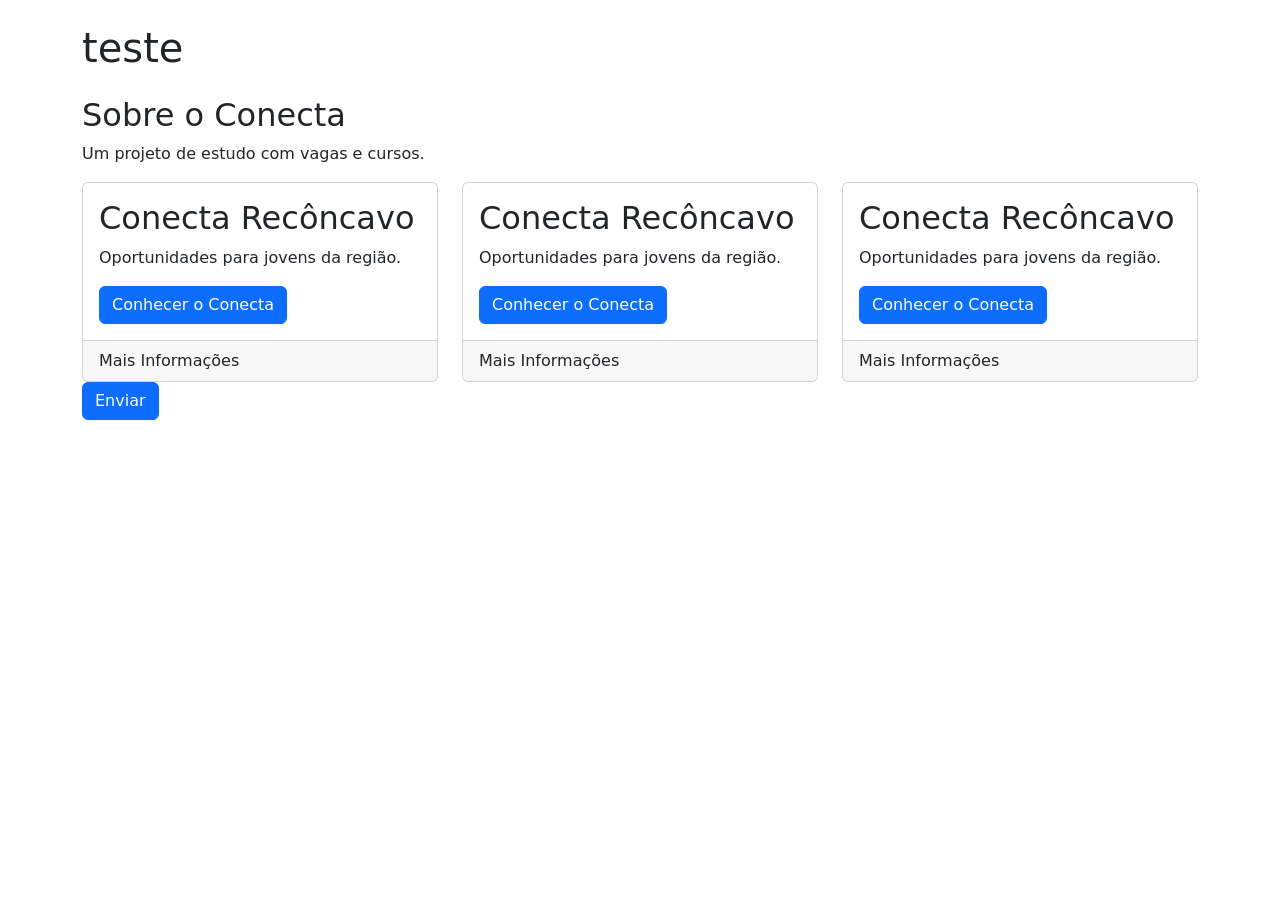
==== modulo 03/aula sla/portifolio/index.html @ 3032c750 "commit" ====
<!doctype html>
<html lang="pt-BR">

<head>
  <meta charset="utf-8">
  <meta name="viewport" content="width=device-width, initial-scale=1">
  <title>Meu portfólio</title>
  <link rel="stylesheet" href="https://cdn.jsdelivr.net/npm/bootstrap@5.3.8/dist/css/bootstrap.min.css">
  <link rel="stylesheet" href="https://cdn.jsdelivr.net/npm/bootstrap-icons@1.13.1/font/bootstrap-icons.min.css">
</head>

<body>
  <main class="container py-4">
    <h1>teste</h1>

    <section id="conecta" class="mt-4">
      <h2>Sobre o Conecta</h2>
      <p>Um projeto de estudo com vagas e cursos.</p>
    </section>
    <div class="row row-cols-1 row-cols-md-3 g-4">
      <div class="col">
        <article class="card">
          <div class="card-body">
            <h2 class="card-title">Conecta Recôncavo</h2>
            <p class="card-text">Oportunidades para jovens da região.</p>
            <a href="#conecta" class="btn btn-primary">
              Conhecer o Conecta
            </a>
          </div>
          <div class="card-footer">Mais Informações</div>
        </article>

      </div>
      <div class="col">
        <article class="card">
          <div class="card-body">
            <h2 class="card-title">Conecta Recôncavo</h2>
            <p class="card-text">Oportunidades para jovens da região.</p>
            <a href="#conecta" class="btn btn-primary">
              Conhecer o Conecta
            </a>
          </div>
          <div class="card-footer">Mais Informações</div>
        </article>

      </div>
      <div class="col">
        <article class="card">
          <div class="card-body">
            <h2 class="card-title">Conecta Recôncavo</h2>
            <p class="card-text">Oportunidades para jovens da região.</p>
            <a href="#conecta" class="btn btn-primary">
              Conhecer o Conecta
            </a>
          </div>
          <div class="card-footer">Mais Informações</div>
        
        </article>

      </div>
    </div>
    <button type="button" class="btn btn-primary">Enviar</button>
  </main>
  <script src="https:
   //cdn.jsdelivr.net/npm/bootstrap@5.3.8/dist/js/bootstrap.bundle.min.js"></script>
  <script src="app.js"></script>
</body>

</html>
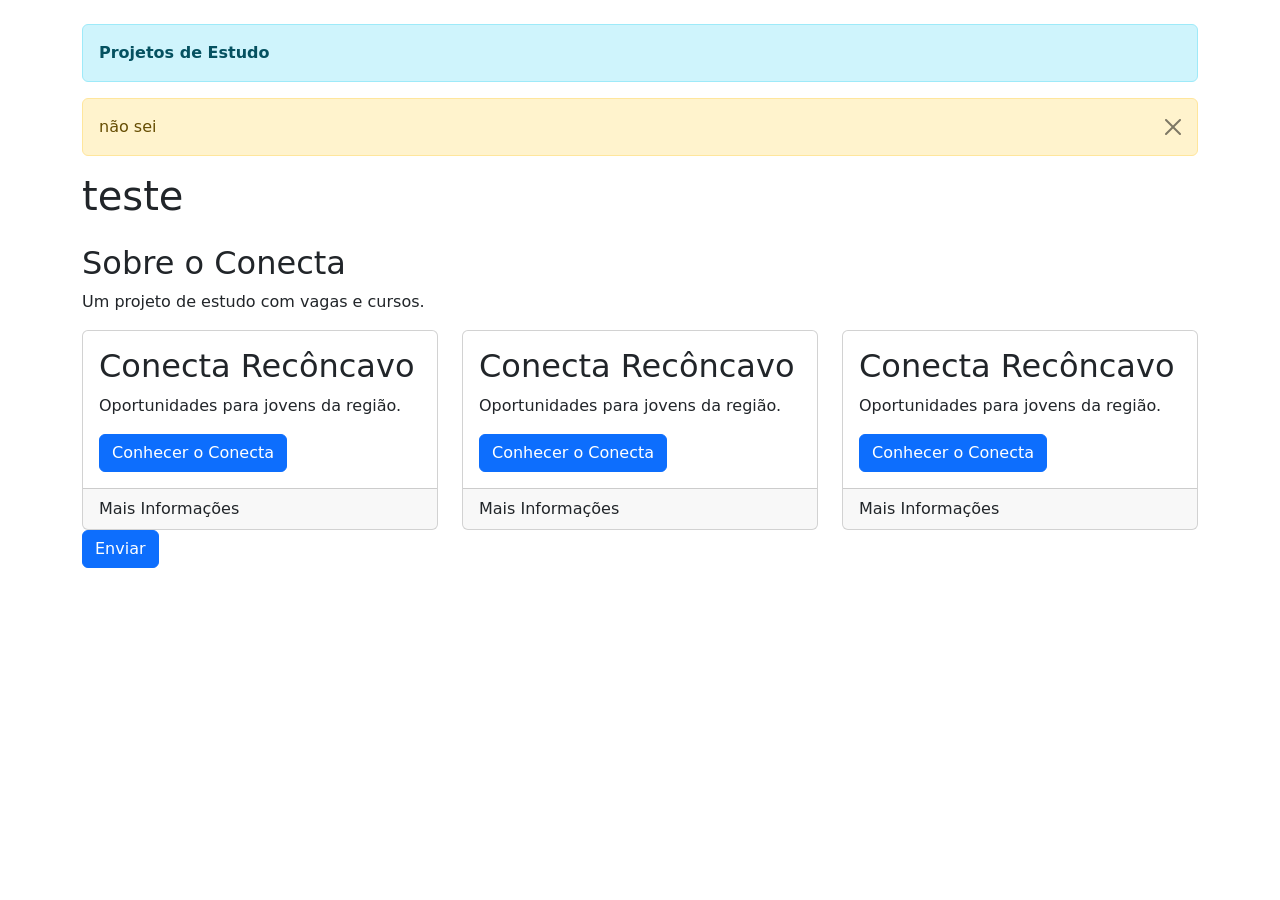
==== commit 12cde091: "commit" ====
--- a/modulo 03/aula sla/portifolio/index.html
+++ b/modulo 03/aula sla/portifolio/index.html
@@ -11,6 +11,14 @@
 
 <body>
   <main class="container py-4">
+    <div class="alert alert-info">
+      <strong>Projetos de Estudo</strong>
+    </div>
+    <div class="alert alert-warning alert-dismissible fade show">
+      não sei
+      <button type="button" class="btn-close"
+      data-bs-dismiss="alert" aria-label="Fechar aviso"></button>
+    </div>
     <h1>teste</h1>
 
     <section id="conecta" class="mt-4">
@@ -61,8 +69,7 @@
     </div>
     <button type="button" class="btn btn-primary">Enviar</button>
   </main>
-  <script src="https:
-   //cdn.jsdelivr.net/npm/bootstrap@5.3.8/dist/js/bootstrap.bundle.min.js"></script>
+  <script src="https://cdn.jsdelivr.net/npm/bootstrap@5.3.8/dist/js/bootstrap.bundle.min.js"></script>
   <script src="app.js"></script>
 </body>
 
